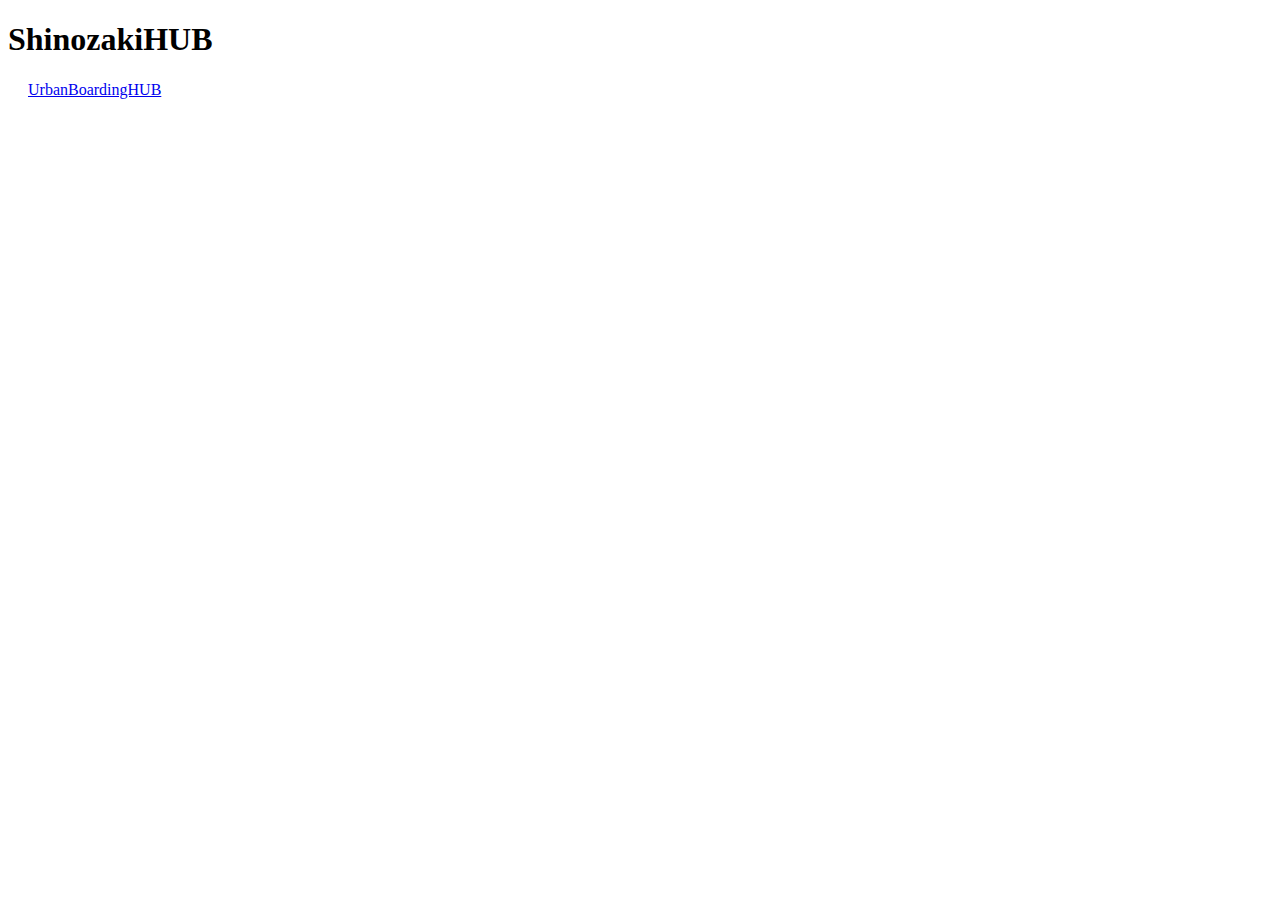
==== index.html @ 6d947fa5 "aiuuuuu" ====
<!DOCTYPE html>
<html>
  <head>
    <link rel="Myhomepage" href="Myhomepage.css">
    <meta charset="utf-8">
    <title>Progate</title>
  </head>
  <body>
    <h1 class="title">ShinozakiHUB</h1>
  </body>
　<body>
    <a href="UrbanBoardingHUB.html" >UrbanBoardingHUB</a>

</html>
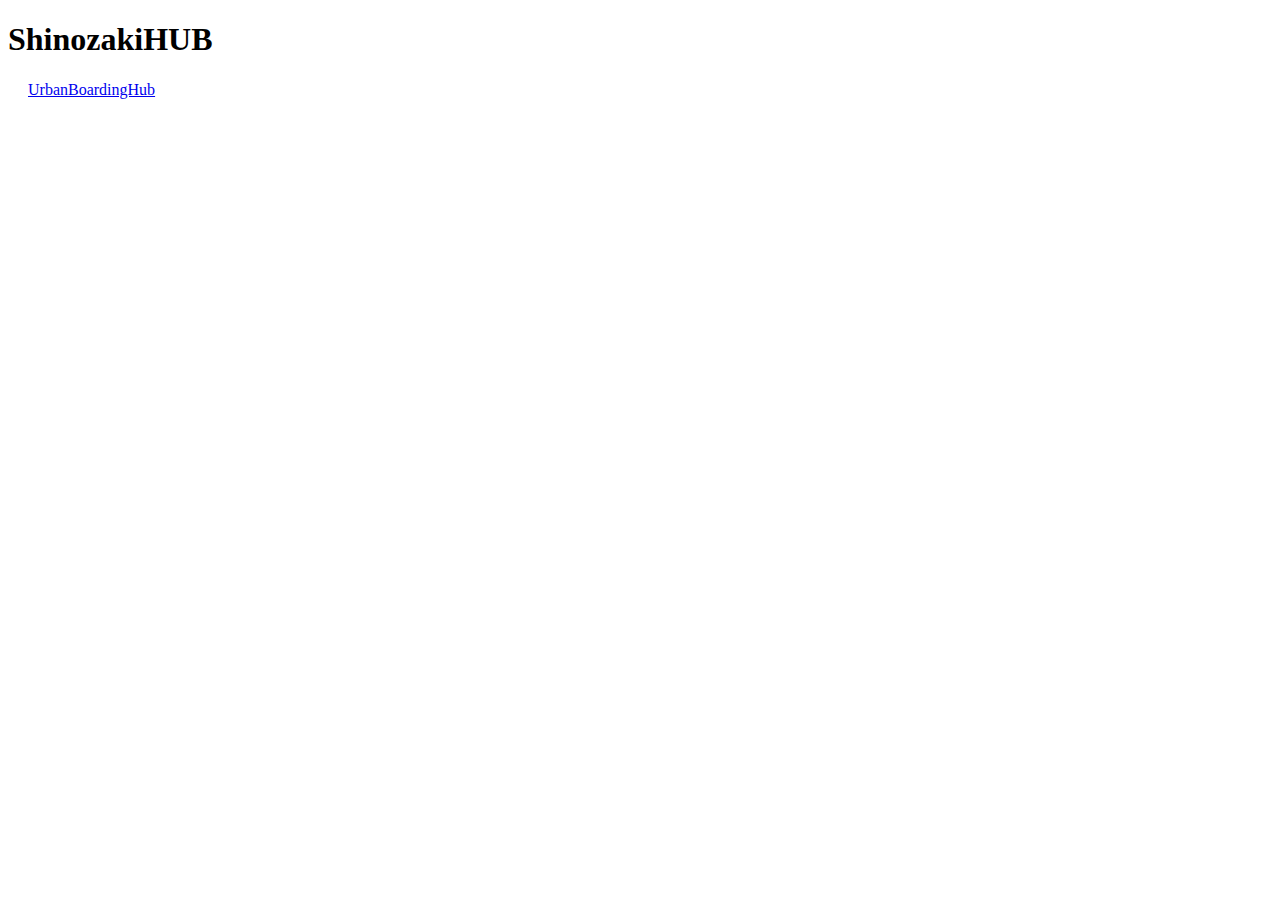
==== commit abe3fed1: "dd" ====
--- a/index.html
+++ b/index.html
@@ -1,14 +1,13 @@
-<!DOCTYPE html>
-<html>
-  <head>
-    <link rel="Myhomepage" href="Myhomepage.css">
-    <meta charset="utf-8">
-    <title>Progate</title>
-  </head>
-  <body>
-    <h1 class="title">ShinozakiHUB</h1>
-  </body>
-　<body>
-    <a href="UrbanBoardingHUB.html" >UrbanBoardingHUB</a>
-
+<!DOCTYPE html>
+<html>
+  <head>
+    <link rel="Myhomepage" href="Myhomepage.css">
+    <meta charset="utf-8">
+    <title>Progate</title>
+  </head>
+  <body>
+    <h1 class="title">ShinozakiHUB</h1>
+  </body>
+　<body>
+    <a href="MyProjects/UrbanBoardingHUB.html" >UrbanBoardingHub</a>
 </html>